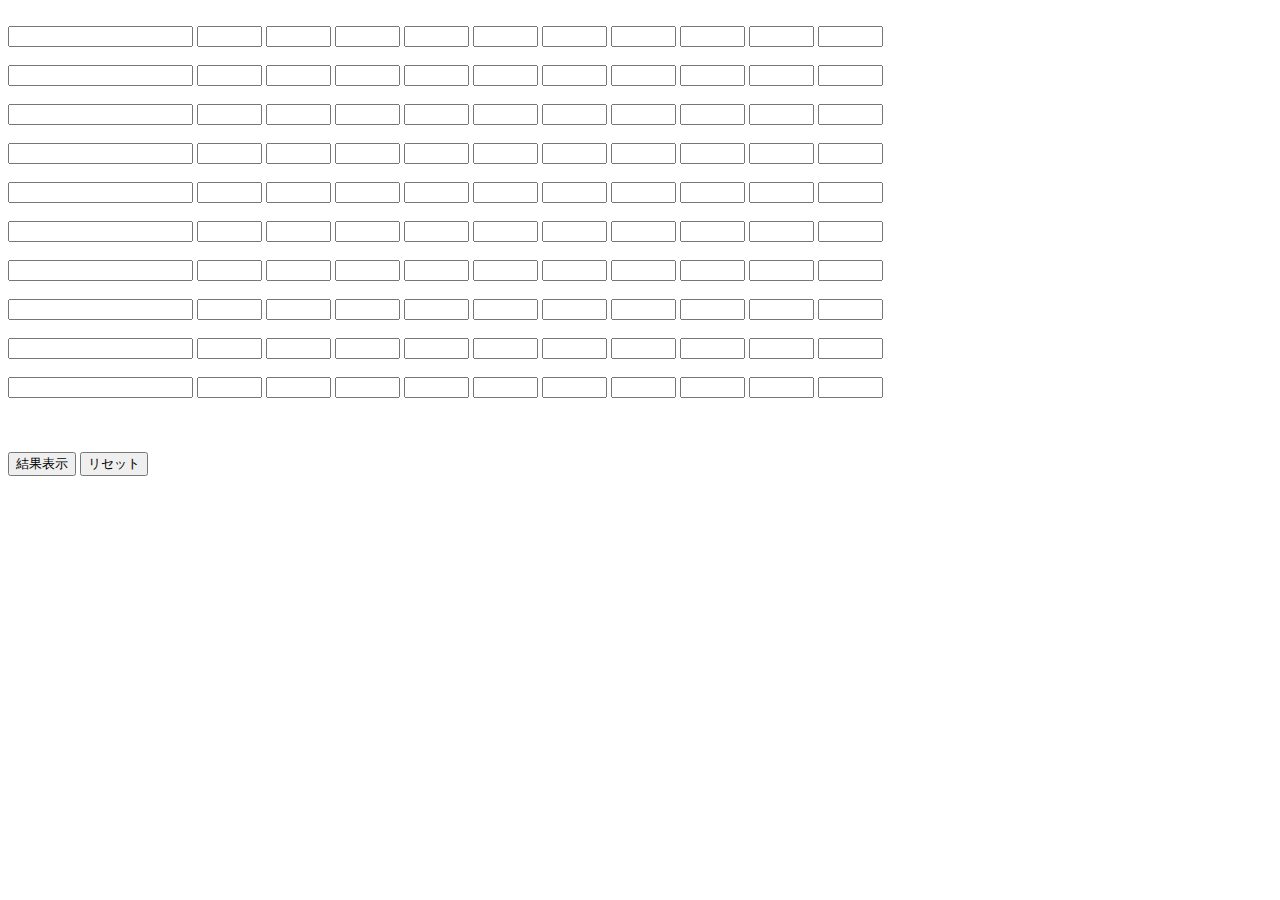
==== app/index.html @ 7db3bddf "そろそろ" ====
<html>
<head>
  <title>名前・数値入力</title>
<meta http-equiv="Content-Type" content="text/html"; charset="UTF-8">
<script src="hokan.js"></script>
</head>

<body>
  <br>
  <form method="get" action="index0.html" id="aaa" name="aaa">

    <input type="text" name="name01" size="20"></input> <input type="password" name="value0101" size="5"></input> <input type="password" name="value0102" size="5"></input> <input type="password" name="value0103" size="5"></input> <input type="password" name="value0104" size="5"></input> <input type="password" name="value0105" size="5"> <input type="password" name="value0106" size="5"> <input type="password" name="value0107" size="5"> <input type="password" name="value0108" size="5"> <input type="password" name="value0109" size="5"> <input type="password" name="value0110" size="5"><br><br>
    <input type="text" name="name02" size="20"></input> <input type="password" name="value0201" size="5"></input> <input type="password" name="value0202" size="5"></input> <input type="password" name="value0203" size="5"></input> <input type="password" name="value0204" size="5"></input> <input type="password" name="value0205" size="5"> <input type="password" name="value0206" size="5"> <input type="password" name="value0207" size="5"> <input type="password" name="value0208" size="5"> <input type="password" name="value0209" size="5"> <input type="password" name="value0210" size="5"><br><br>
    <input type="text" name="name03" size="20"></input> <input type="password" name="value0301" size="5"></input> <input type="password" name="value0302" size="5"></input> <input type="password" name="value0303" size="5"></input> <input type="password" name="value0304" size="5"></input> <input type="password" name="value0305" size="5"> <input type="password" name="value0306" size="5"> <input type="password" name="value0307" size="5"> <input type="password" name="value0308" size="5"> <input type="password" name="value0309" size="5"> <input type="password" name="value0310" size="5"><br><br>
    <input type="text" name="name04" size="20"></input> <input type="password" name="value0401" size="5"></input> <input type="password" name="value0402" size="5"></input> <input type="password" name="value0403" size="5"></input> <input type="password" name="value0404" size="5"></input> <input type="password" name="value0405" size="5"> <input type="password" name="value0406" size="5"> <input type="password" name="value0407" size="5"> <input type="password" name="value0408" size="5"> <input type="password" name="value0409" size="5"> <input type="password" name="value0410" size="5"><br><br>
    <input type="text" name="name05" size="20"></input> <input type="password" name="value0501" size="5"></input> <input type="password" name="value0502" size="5"></input> <input type="password" name="value0503" size="5"></input> <input type="password" name="value0504" size="5"></input> <input type="password" name="value0505" size="5"> <input type="password" name="value0506" size="5"> <input type="password" name="value0507" size="5"> <input type="password" name="value0508" size="5"> <input type="password" name="value0509" size="5"> <input type="password" name="value0510" size="5"><br><br>
    <input type="text" name="name06" size="20"></input> <input type="password" name="value0601" size="5"></input> <input type="password" name="value0602" size="5"></input> <input type="password" name="value0603" size="5"></input> <input type="password" name="value0604" size="5"></input> <input type="password" name="value0605" size="5"> <input type="password" name="value0606" size="5"> <input type="password" name="value0607" size="5"> <input type="password" name="value0608" size="5"> <input type="password" name="value0609" size="5"> <input type="password" name="value0610" size="5"><br><br>
    <input type="text" name="name07" size="20"></input> <input type="password" name="value0701" size="5"></input> <input type="password" name="value0702" size="5"></input> <input type="password" name="value0703" size="5"></input> <input type="password" name="value0704" size="5"></input> <input type="password" name="value0705" size="5"> <input type="password" name="value0706" size="5"> <input type="password" name="value0707" size="5"> <input type="password" name="value0708" size="5"> <input type="password" name="value0709" size="5"> <input type="password" name="value0710" size="5"><br><br>
    <input type="text" name="name08" size="20"></input> <input type="password" name="value0801" size="5"></input> <input type="password" name="value0802" size="5"></input> <input type="password" name="value0803" size="5"></input> <input type="password" name="value0804" size="5"></input> <input type="password" name="value0805" size="5"> <input type="password" name="value0806" size="5"> <input type="password" name="value0807" size="5"> <input type="password" name="value0808" size="5"> <input type="password" name="value0809" size="5"> <input type="password" name="value0810" size="5"><br><br>
    <input type="text" name="name09" size="20"></input> <input type="password" name="value0901" size="5"></input> <input type="password" name="value0902" size="5"></input> <input type="password" name="value0903" size="5"></input> <input type="password" name="value0904" size="5"></input> <input type="password" name="value0905" size="5"> <input type="password" name="value0906" size="5"> <input type="password" name="value0907" size="5"> <input type="password" name="value0908" size="5"> <input type="password" name="value0909" size="5"> <input type="password" name="value0910" size="5"><br><br>
    <input type="text" name="name10" size="20"></input> <input type="password" name="value1001" size="5"></input> <input type="password" name="value1002" size="5"></input> <input type="password" name="value1003" size="5"></input> <input type="password" name="value1004" size="5"></input> <input type="password" name="value1005" size="5"> <input type="password" name="value1006" size="5"> <input type="password" name="value1007" size="5"> <input type="password" name="value1008" size="5"> <input type="password" name="value1009" size="5"> <input type="password" name="value1010" size="5"><br><br>

    <br><br>
    <button type="submit" form="aaa" onclick="hokan()">結果表示</button>
    <button type="reset">リセット</button>

  </form>


</body>


</html>
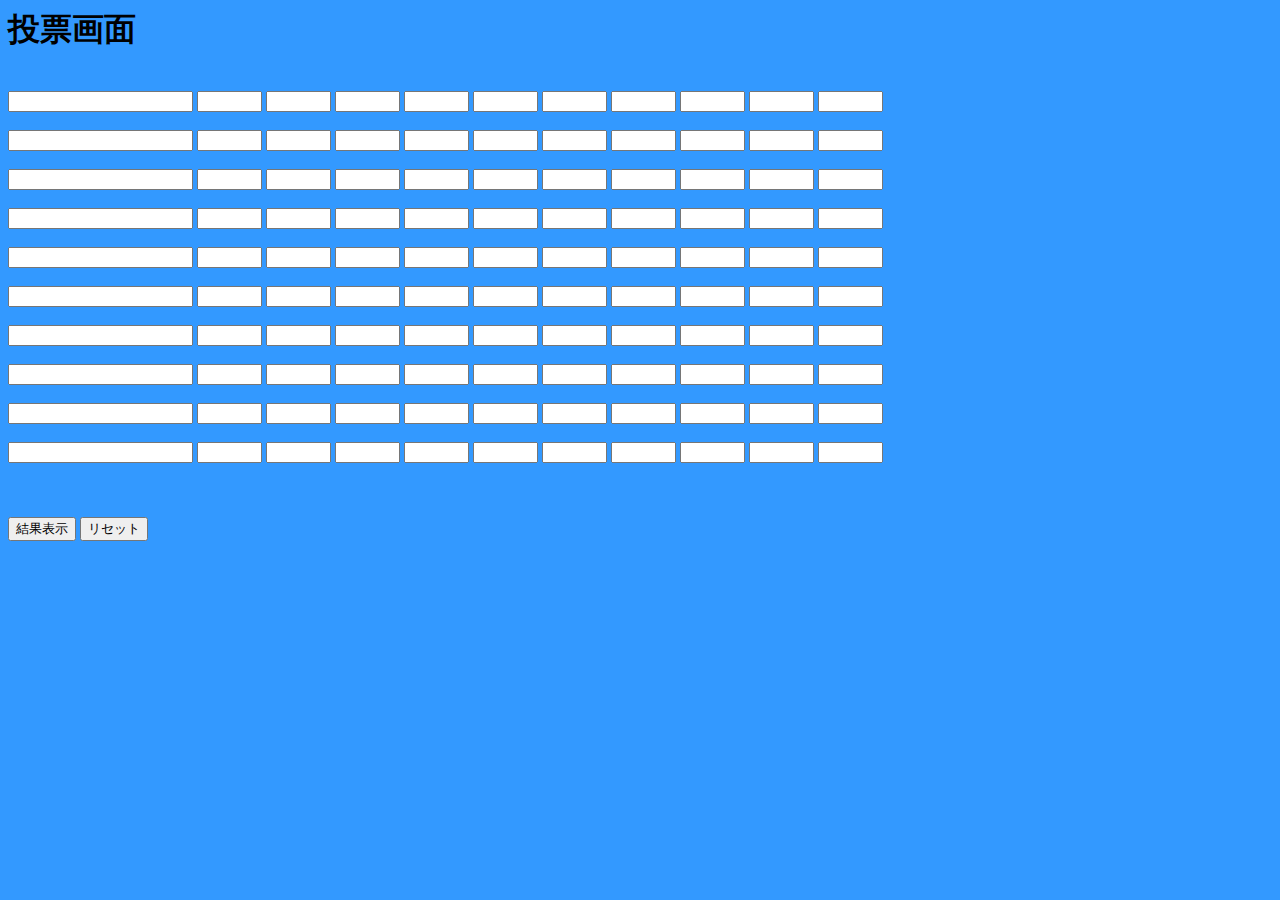
==== commit af0b93e8: "かんせい？" ====
--- a/app/index.html
+++ b/app/index.html
@@ -3,10 +3,13 @@
   <title>名前・数値入力</title>
 <meta http-equiv="Content-Type" content="text/html"; charset="UTF-8">
 <script src="hokan.js"></script>
+<link rel="stylesheet" type="text/css" href="index.css"?
 </head>
 
 <body>
+  <h1> 投票画面 </h1>
   <br>
+
   <form method="get" action="index0.html" id="aaa" name="aaa">
 
     <input type="text" name="name01" size="20"></input> <input type="password" name="value0101" size="5"></input> <input type="password" name="value0102" size="5"></input> <input type="password" name="value0103" size="5"></input> <input type="password" name="value0104" size="5"></input> <input type="password" name="value0105" size="5"> <input type="password" name="value0106" size="5"> <input type="password" name="value0107" size="5"> <input type="password" name="value0108" size="5"> <input type="password" name="value0109" size="5"> <input type="password" name="value0110" size="5"><br><br>
--- a/app/index.css
+++ b/app/index.css
@@ -0,0 +1,3 @@
+body{
+  background: #3399FF;
+}
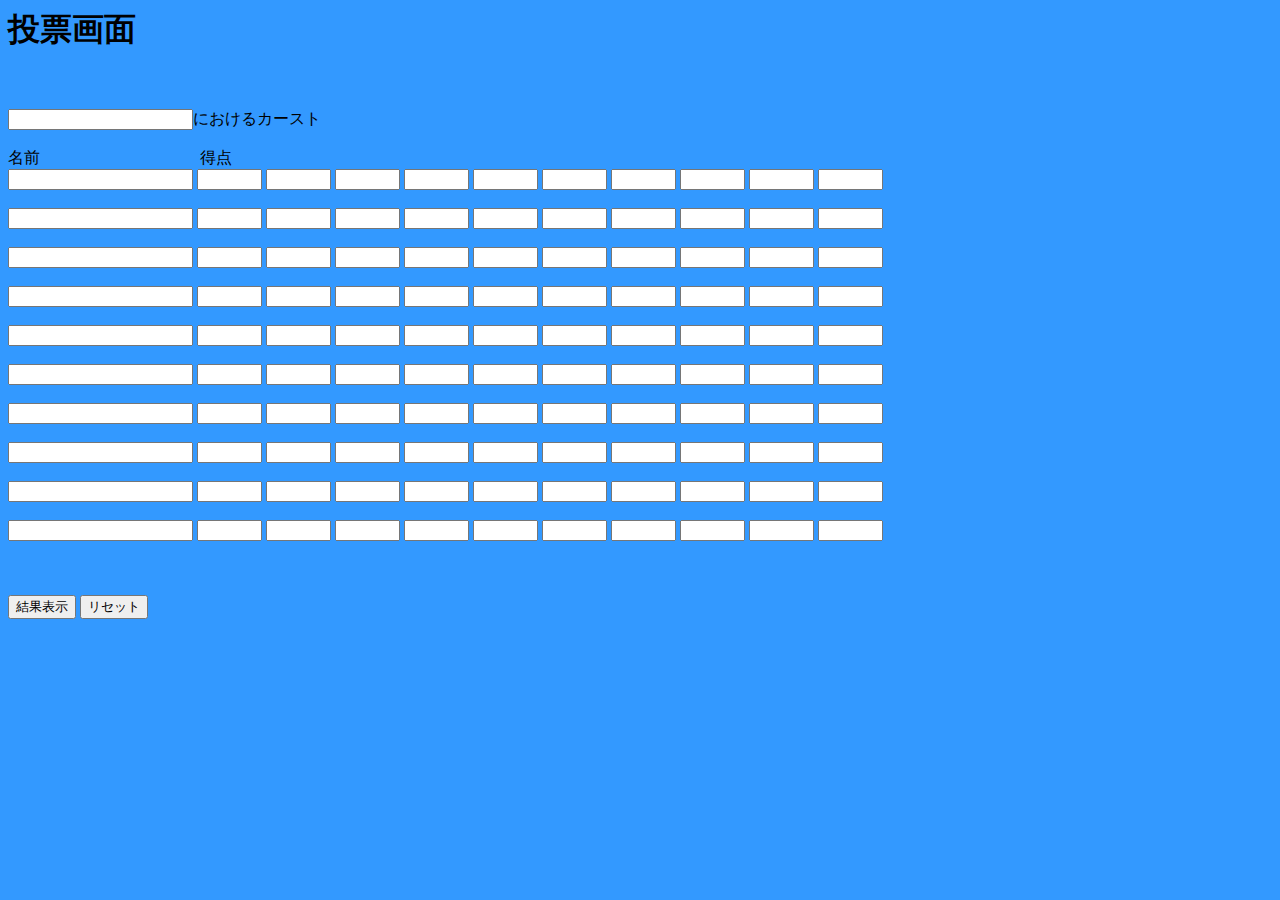
==== commit f6ff4962: "かんせい！" ====
--- a/app/index.html
+++ b/app/index.html
@@ -8,8 +8,10 @@
 
 <body>
   <h1> 投票画面 </h1>
-  <br>
-
+  <br><br>
+  <input type="text"></input>におけるカースト
+  <br><br>
+  名前　　　　　　　　　　得点
   <form method="get" action="index0.html" id="aaa" name="aaa">
 
     <input type="text" name="name01" size="20"></input> <input type="password" name="value0101" size="5"></input> <input type="password" name="value0102" size="5"></input> <input type="password" name="value0103" size="5"></input> <input type="password" name="value0104" size="5"></input> <input type="password" name="value0105" size="5"> <input type="password" name="value0106" size="5"> <input type="password" name="value0107" size="5"> <input type="password" name="value0108" size="5"> <input type="password" name="value0109" size="5"> <input type="password" name="value0110" size="5"><br><br>
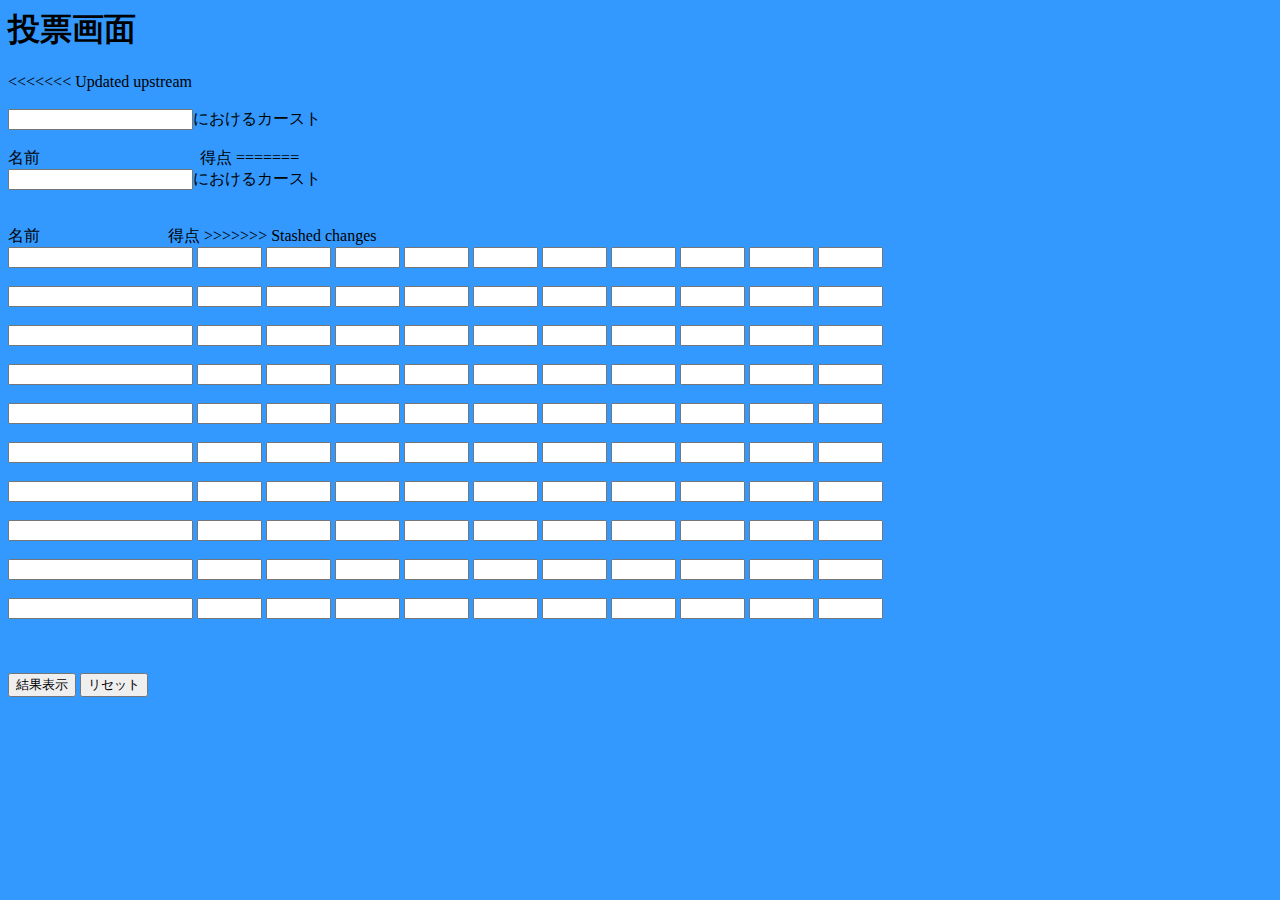
==== commit f29f62f3: "いえーい" ====
--- a/app/index.html
+++ b/app/index.html
@@ -8,10 +8,17 @@
 
 <body>
   <h1> 投票画面 </h1>
+<<<<<<< Updated upstream
   <br><br>
   <input type="text"></input>におけるカースト
   <br><br>
   名前　　　　　　　　　　得点
+=======
+  <br>
+  <input type="text"></input>におけるカースト
+  <br><br><br>
+  名前　　　　　　　　得点
+>>>>>>> Stashed changes
   <form method="get" action="index0.html" id="aaa" name="aaa">
 
     <input type="text" name="name01" size="20"></input> <input type="password" name="value0101" size="5"></input> <input type="password" name="value0102" size="5"></input> <input type="password" name="value0103" size="5"></input> <input type="password" name="value0104" size="5"></input> <input type="password" name="value0105" size="5"> <input type="password" name="value0106" size="5"> <input type="password" name="value0107" size="5"> <input type="password" name="value0108" size="5"> <input type="password" name="value0109" size="5"> <input type="password" name="value0110" size="5"><br><br>
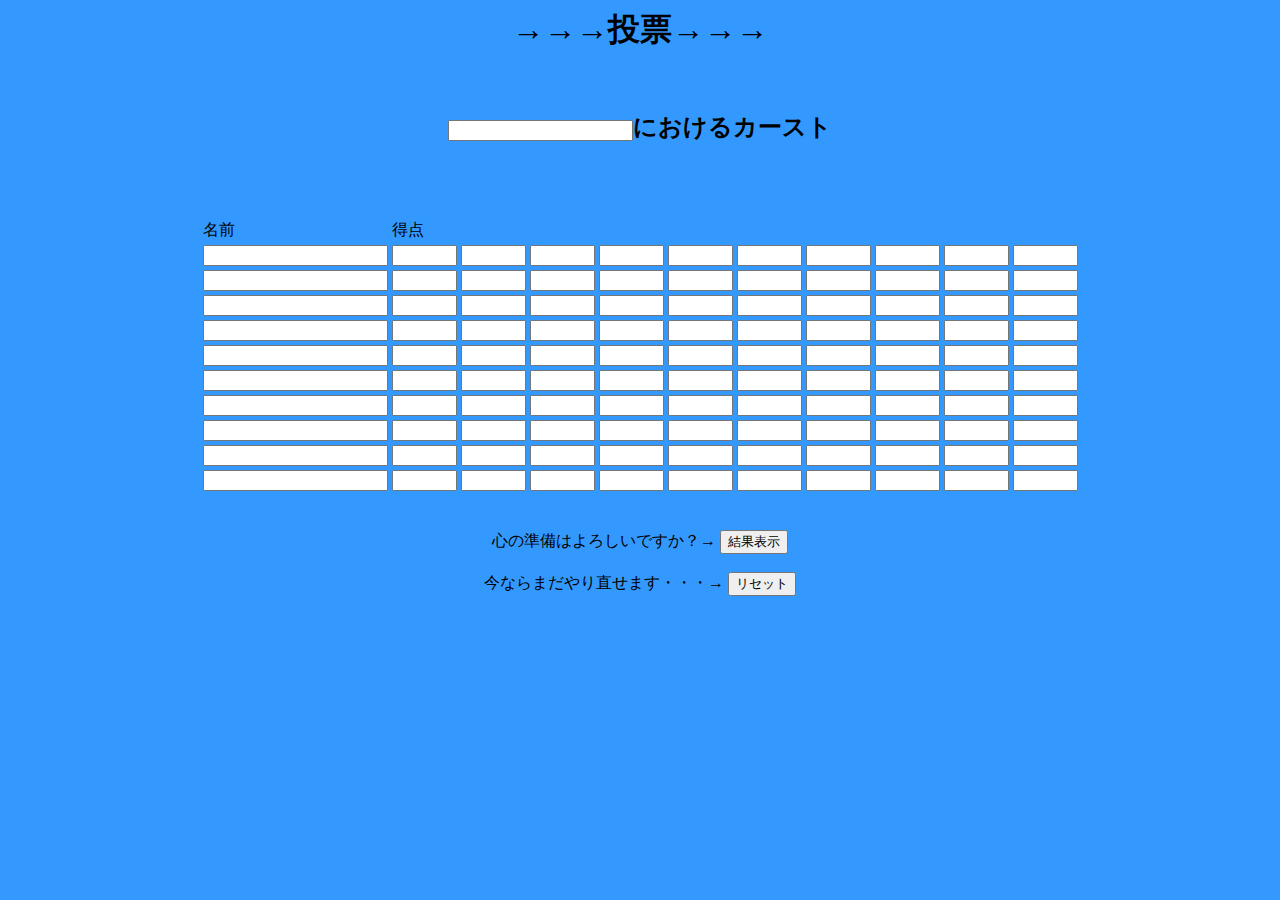
==== commit c1c2f69e: "バグ修復+修正" ====
--- a/app/index.html
+++ b/app/index.html
@@ -7,33 +7,29 @@
 </head>
 
 <body>
-  <h1> 投票画面 </h1>
-<<<<<<< Updated upstream
-  <br><br>
-  <input type="text"></input>におけるカースト
-  <br><br>
-  名前　　　　　　　　　　得点
-=======
+  <h1> →→→投票→→→ </h1>
   <br>
-  <input type="text"></input>におけるカースト
+  <h2><input type="text"></input>におけるカースト</h2>
   <br><br><br>
-  名前　　　　　　　　得点
->>>>>>> Stashed changes
   <form method="get" action="index0.html" id="aaa" name="aaa">
-
-    <input type="text" name="name01" size="20"></input> <input type="password" name="value0101" size="5"></input> <input type="password" name="value0102" size="5"></input> <input type="password" name="value0103" size="5"></input> <input type="password" name="value0104" size="5"></input> <input type="password" name="value0105" size="5"> <input type="password" name="value0106" size="5"> <input type="password" name="value0107" size="5"> <input type="password" name="value0108" size="5"> <input type="password" name="value0109" size="5"> <input type="password" name="value0110" size="5"><br><br>
-    <input type="text" name="name02" size="20"></input> <input type="password" name="value0201" size="5"></input> <input type="password" name="value0202" size="5"></input> <input type="password" name="value0203" size="5"></input> <input type="password" name="value0204" size="5"></input> <input type="password" name="value0205" size="5"> <input type="password" name="value0206" size="5"> <input type="password" name="value0207" size="5"> <input type="password" name="value0208" size="5"> <input type="password" name="value0209" size="5"> <input type="password" name="value0210" size="5"><br><br>
-    <input type="text" name="name03" size="20"></input> <input type="password" name="value0301" size="5"></input> <input type="password" name="value0302" size="5"></input> <input type="password" name="value0303" size="5"></input> <input type="password" name="value0304" size="5"></input> <input type="password" name="value0305" size="5"> <input type="password" name="value0306" size="5"> <input type="password" name="value0307" size="5"> <input type="password" name="value0308" size="5"> <input type="password" name="value0309" size="5"> <input type="password" name="value0310" size="5"><br><br>
-    <input type="text" name="name04" size="20"></input> <input type="password" name="value0401" size="5"></input> <input type="password" name="value0402" size="5"></input> <input type="password" name="value0403" size="5"></input> <input type="password" name="value0404" size="5"></input> <input type="password" name="value0405" size="5"> <input type="password" name="value0406" size="5"> <input type="password" name="value0407" size="5"> <input type="password" name="value0408" size="5"> <input type="password" name="value0409" size="5"> <input type="password" name="value0410" size="5"><br><br>
-    <input type="text" name="name05" size="20"></input> <input type="password" name="value0501" size="5"></input> <input type="password" name="value0502" size="5"></input> <input type="password" name="value0503" size="5"></input> <input type="password" name="value0504" size="5"></input> <input type="password" name="value0505" size="5"> <input type="password" name="value0506" size="5"> <input type="password" name="value0507" size="5"> <input type="password" name="value0508" size="5"> <input type="password" name="value0509" size="5"> <input type="password" name="value0510" size="5"><br><br>
-    <input type="text" name="name06" size="20"></input> <input type="password" name="value0601" size="5"></input> <input type="password" name="value0602" size="5"></input> <input type="password" name="value0603" size="5"></input> <input type="password" name="value0604" size="5"></input> <input type="password" name="value0605" size="5"> <input type="password" name="value0606" size="5"> <input type="password" name="value0607" size="5"> <input type="password" name="value0608" size="5"> <input type="password" name="value0609" size="5"> <input type="password" name="value0610" size="5"><br><br>
-    <input type="text" name="name07" size="20"></input> <input type="password" name="value0701" size="5"></input> <input type="password" name="value0702" size="5"></input> <input type="password" name="value0703" size="5"></input> <input type="password" name="value0704" size="5"></input> <input type="password" name="value0705" size="5"> <input type="password" name="value0706" size="5"> <input type="password" name="value0707" size="5"> <input type="password" name="value0708" size="5"> <input type="password" name="value0709" size="5"> <input type="password" name="value0710" size="5"><br><br>
-    <input type="text" name="name08" size="20"></input> <input type="password" name="value0801" size="5"></input> <input type="password" name="value0802" size="5"></input> <input type="password" name="value0803" size="5"></input> <input type="password" name="value0804" size="5"></input> <input type="password" name="value0805" size="5"> <input type="password" name="value0806" size="5"> <input type="password" name="value0807" size="5"> <input type="password" name="value0808" size="5"> <input type="password" name="value0809" size="5"> <input type="password" name="value0810" size="5"><br><br>
-    <input type="text" name="name09" size="20"></input> <input type="password" name="value0901" size="5"></input> <input type="password" name="value0902" size="5"></input> <input type="password" name="value0903" size="5"></input> <input type="password" name="value0904" size="5"></input> <input type="password" name="value0905" size="5"> <input type="password" name="value0906" size="5"> <input type="password" name="value0907" size="5"> <input type="password" name="value0908" size="5"> <input type="password" name="value0909" size="5"> <input type="password" name="value0910" size="5"><br><br>
-    <input type="text" name="name10" size="20"></input> <input type="password" name="value1001" size="5"></input> <input type="password" name="value1002" size="5"></input> <input type="password" name="value1003" size="5"></input> <input type="password" name="value1004" size="5"></input> <input type="password" name="value1005" size="5"> <input type="password" name="value1006" size="5"> <input type="password" name="value1007" size="5"> <input type="password" name="value1008" size="5"> <input type="password" name="value1009" size="5"> <input type="password" name="value1010" size="5"><br><br>
-
+<table>
+  <tr><td>名前</td><td>得点</td></tr>
+  <tr><td><input type="text" name="name01" size="20"></input></td> <td><input type="password" name="value0101" pattern="\d*" size="5"></input> <input type="password" name="value0102" pattern="\d*" size="5"></input> <input type="password" name="value0103" pattern="\d*" size="5"></input> <input type="password" name="value0104" pattern="\d*" size="5"></input> <input type="password" name="value0105" pattern="\d*" size="5"> <input type="password" name="value0106" pattern="\d*" size="5"> <input type="password" name="value0107" pattern="\d*" size="5"> <input type="password" name="value0108" pattern="\d*" size="5"> <input type="password" name="value0109" pattern="\d*" size="5"> <input type="password" name="value0110" pattern="\d*" size="5"></td></tr>
+  <tr><td><input type="text" name="name02" size="20"></input></td> <td><input type="password" name="value0201" pattern="\d*" size="5"></input> <input type="password" name="value0202" pattern="\d*" size="5"></input> <input type="password" name="value0203" pattern="\d*" size="5"></input> <input type="password" name="value0204" pattern="\d*" size="5"></input> <input type="password" name="value0205" pattern="\d*" size="5"> <input type="password" name="value0206" pattern="\d*" size="5"> <input type="password" name="value0207" pattern="\d*" size="5"> <input type="password" name="value0208" pattern="\d*" size="5"> <input type="password" name="value0209" pattern="\d*" size="5"> <input type="password" name="value0210" pattern="\d*" size="5"></td></tr>
+  <tr><td><input type="text" name="name03" size="20"></input></td> <td><input type="password" name="value0301" pattern="\d*" size="5"></input> <input type="password" name="value0302" pattern="\d*" size="5"></input> <input type="password" name="value0303" pattern="\d*" size="5"></input> <input type="password" name="value0304" pattern="\d*" size="5"></input> <input type="password" name="value0305" pattern="\d*" size="5"> <input type="password" name="value0306" pattern="\d*" size="5"> <input type="password" name="value0307" pattern="\d*" size="5"> <input type="password" name="value0308" pattern="\d*" size="5"> <input type="password" name="value0309" pattern="\d*" size="5"> <input type="password" name="value0310" pattern="\d*" size="5"></td></tr>
+  <tr><td><input type="text" name="name04" size="20"></input></td> <td><input type="password" name="value0401" pattern="\d*" size="5"></input> <input type="password" name="value0402" pattern="\d*" size="5"></input> <input type="password" name="value0403" pattern="\d*" size="5"></input> <input type="password" name="value0404" pattern="\d*" size="5"></input> <input type="password" name="value0405" pattern="\d*" size="5"> <input type="password" name="value0406" pattern="\d*" size="5"> <input type="password" name="value0407" pattern="\d*" size="5"> <input type="password" name="value0408" pattern="\d*" size="5"> <input type="password" name="value0409" pattern="\d*" size="5"> <input type="password" name="value0410" pattern="\d*" size="5"></td></tr>
+  <tr><td><input type="text" name="name05" size="20"></input></td> <td><input type="password" name="value0501" pattern="\d*" size="5"></input> <input type="password" name="value0502" pattern="\d*" size="5"></input> <input type="password" name="value0503" pattern="\d*" size="5"></input> <input type="password" name="value0504" pattern="\d*" size="5"></input> <input type="password" name="value0505" pattern="\d*" size="5"> <input type="password" name="value0506" pattern="\d*" size="5"> <input type="password" name="value0507" pattern="\d*" size="5"> <input type="password" name="value0508" pattern="\d*" size="5"> <input type="password" name="value0509" pattern="\d*" size="5"> <input type="password" name="value0510" pattern="\d*" size="5"></td></tr>
+  <tr><td><input type="text" name="name06" size="20"></input></td> <td><input type="password" name="value0601" pattern="\d*" size="5"></input> <input type="password" name="value0602" pattern="\d*" size="5"></input> <input type="password" name="value0603" pattern="\d*" size="5"></input> <input type="password" name="value0604" pattern="\d*" size="5"></input> <input type="password" name="value0605" pattern="\d*" size="5"> <input type="password" name="value0606" pattern="\d*" size="5"> <input type="password" name="value0607" pattern="\d*" size="5"> <input type="password" name="value0608" pattern="\d*" size="5"> <input type="password" name="value0609" pattern="\d*" size="5"> <input type="password" name="value0610" pattern="\d*" size="5"></td></tr>
+  <tr><td><input type="text" name="name07" size="20"></input></td> <td><input type="password" name="value0701" pattern="\d*" size="5"></input> <input type="password" name="value0702" pattern="\d*" size="5"></input> <input type="password" name="value0703" pattern="\d*" size="5"></input> <input type="password" name="value0704" pattern="\d*" size="5"></input> <input type="password" name="value0705" pattern="\d*" size="5"> <input type="password" name="value0706" pattern="\d*" size="5"> <input type="password" name="value0707" pattern="\d*" size="5"> <input type="password" name="value0708" pattern="\d*" size="5"> <input type="password" name="value0709" pattern="\d*" size="5"> <input type="password" name="value0710" pattern="\d*" size="5"></td></tr>
+  <tr><td><input type="text" name="name08" size="20"></input></td> <td><input type="password" name="value0801" pattern="\d*" size="5"></input> <input type="password" name="value0802" pattern="\d*" size="5"></input> <input type="password" name="value0803" pattern="\d*" size="5"></input> <input type="password" name="value0804" pattern="\d*" size="5"></input> <input type="password" name="value0805" pattern="\d*" size="5"> <input type="password" name="value0806" pattern="\d*" size="5"> <input type="password" name="value0807" pattern="\d*" size="5"> <input type="password" name="value0808" pattern="\d*" size="5"> <input type="password" name="value0809" pattern="\d*" size="5"> <input type="password" name="value0810" pattern="\d*" size="5"></td></tr>
+  <tr><td><input type="text" name="name09" size="20"></input></td> <td><input type="password" name="value0901" pattern="\d*" size="5"></input> <input type="password" name="value0902" pattern="\d*" size="5"></input> <input type="password" name="value0903" pattern="\d*" size="5"></input> <input type="password" name="value0904" pattern="\d*" size="5"></input> <input type="password" name="value0905" pattern="\d*" size="5"> <input type="password" name="value0906" pattern="\d*" size="5"> <input type="password" name="value0907" pattern="\d*" size="5"> <input type="password" name="value0908" pattern="\d*" size="5"> <input type="password" name="value0909" pattern="\d*" size="5"> <input type="password" name="value0910" pattern="\d*" size="5"></td></tr>
+  <tr><td><input type="text" name="name10" size="20"></input></td> <td><input type="password" name="value1001" pattern="\d*" size="5"></input> <input type="password" name="value1002" pattern="\d*" size="5"></input> <input type="password" name="value1003" pattern="\d*" size="5"></input> <input type="password" name="value1004" pattern="\d*" size="5"></input> <input type="password" name="value1005" pattern="\d*" size="5"> <input type="password" name="value1006" pattern="\d*" size="5"> <input type="password" name="value1007" pattern="\d*" size="5"> <input type="password" name="value1008" pattern="\d*" size="5"> <input type="password" name="value1009" pattern="\d*" size="5"> <input type="password" name="value1010" pattern="\d*" size="5"></td></tr>
+</table>
     <br><br>
+    心の準備はよろしいですか？→
     <button type="submit" form="aaa" onclick="hokan()">結果表示</button>
+    <br><br>
+    今ならまだやり直せます・・・→
     <button type="reset">リセット</button>
 
   </form>
--- a/app/index.css
+++ b/app/index.css
@@ -1,3 +1,12 @@
 body{
   background: #3399FF;
 }
+
+html{
+ text-align: center ;
+}
+
+table {
+ margin-left: auto;
+ margin-right: auto;
+}
